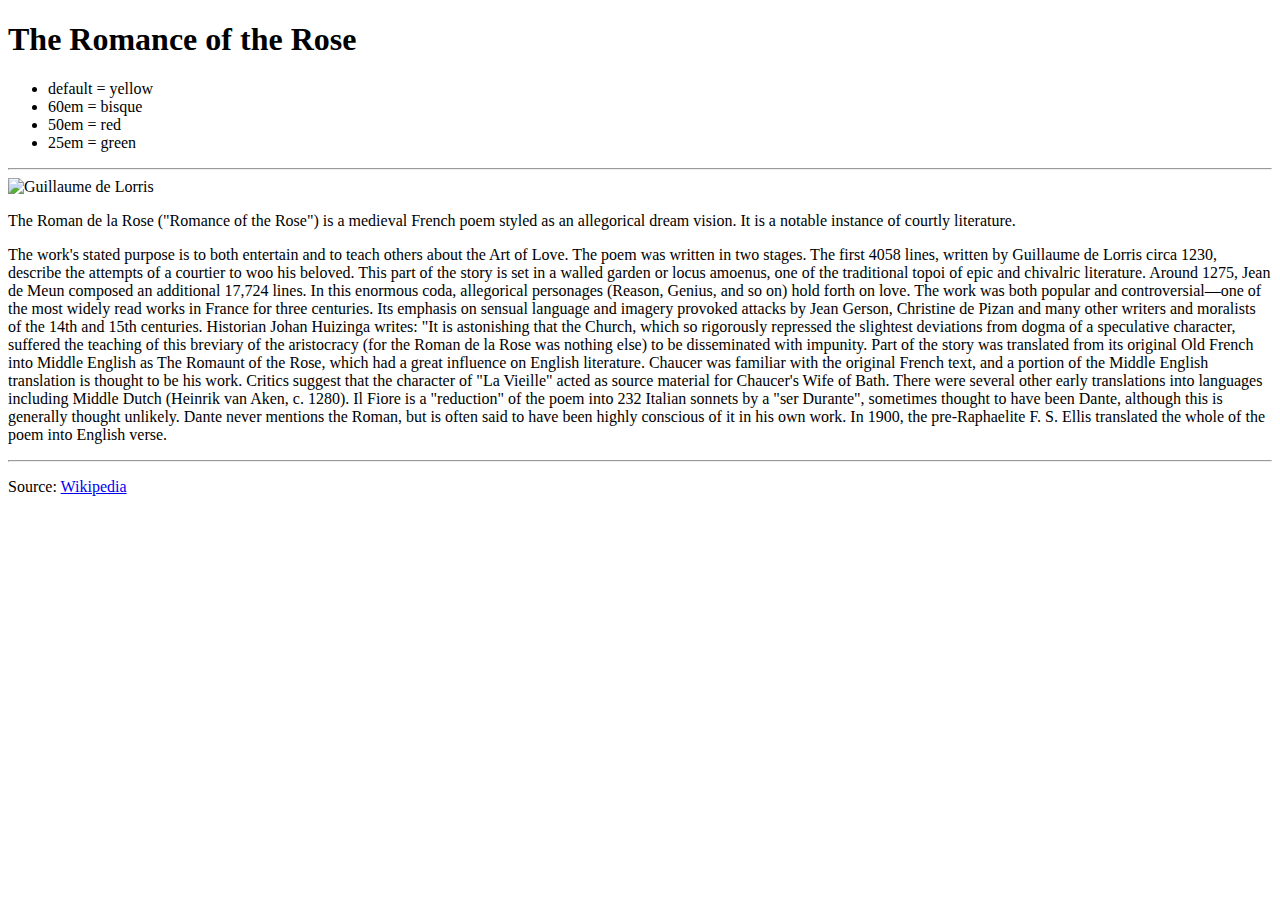
==== index.html @ a853ef80 "Add files via upload" ====
﻿<!DOCTYPE html>
<html lang="en">
<head>
<meta charset="utf-8">
<meta name="viewport" content="width=device-width, initial-scale=1, maximum-scale=3">

<meta name="author" content="John Smith">
<meta name="description" content="The Roman de la Rose is a medieval French poem published in the 13th century">
<meta name="keywords" content="Guillaume de Lorris, Jean de Meun, medieval literature, allegory">

<title>Romance of the Rose Responsive Demo</title>
<link rel="stylesheet" type="text/css" href="styles/mystyles.css">

</head>
<body>
    

<header>
<h1>The Romance of the Rose</h1>
<ul>
  <li>default = yellow</li>
  <li>60em = bisque</li>
  <li>50em = red</li>
  <li>25em = green </li>
</ul>
</header>

<hr>

<main>


<img src="images/GuillaumeDeLorris.jpg" alt="Guillaume de Lorris">


<p>
The Roman de la Rose ("Romance of the Rose") is a medieval French poem styled as an allegorical dream vision. It is a notable instance of courtly literature.</p>

<p>
The work's stated purpose is to both entertain and to teach others about the Art of Love. The poem was written in two stages. The first 4058 lines, written by Guillaume de Lorris circa 1230, describe the attempts of a courtier to woo his beloved. This part of the story is set in a walled garden or locus amoenus, one of the traditional topoi of epic and chivalric literature. Around 1275, Jean de Meun composed an additional 17,724 lines. In this enormous coda, allegorical personages (Reason, Genius, and so on) hold forth on love. The work was both popular and controversial—one of the most widely read works in France for three centuries. Its emphasis on sensual language and imagery provoked attacks by Jean Gerson, Christine de Pizan and many other writers and moralists of the 14th and 15th centuries. Historian Johan Huizinga writes: "It is astonishing that the Church, which so rigorously repressed the slightest deviations from dogma of a speculative character, suffered the teaching of this breviary of the aristocracy (for the Roman de la Rose was nothing else) to be disseminated with impunity. Part of the story was translated from its original Old French into Middle English as The Romaunt of the Rose, which had a great influence on English literature. Chaucer was familiar with the original French text, and a portion of the Middle English translation is thought to be his work. Critics suggest that the character of "La Vieille" acted as source material for Chaucer's Wife of Bath. There were several other early translations into languages including Middle Dutch (Heinrik van Aken, c. 1280). Il Fiore is a "reduction" of the poem into 232 Italian sonnets by a "ser Durante", sometimes thought to have been Dante, although this is generally thought unlikely. Dante never mentions the Roman, but is often said to have been highly conscious of it in his own work. In 1900, the pre-Raphaelite F. S. Ellis translated the whole of the poem into English verse. </p>

</main>

<hr>

<footer>
<p>Source: <a href="http://en.wikipedia.org/wiki/Roman_de_la_Rose" target="_blank">Wikipedia</a></p>
</footer>




</body>
</html>
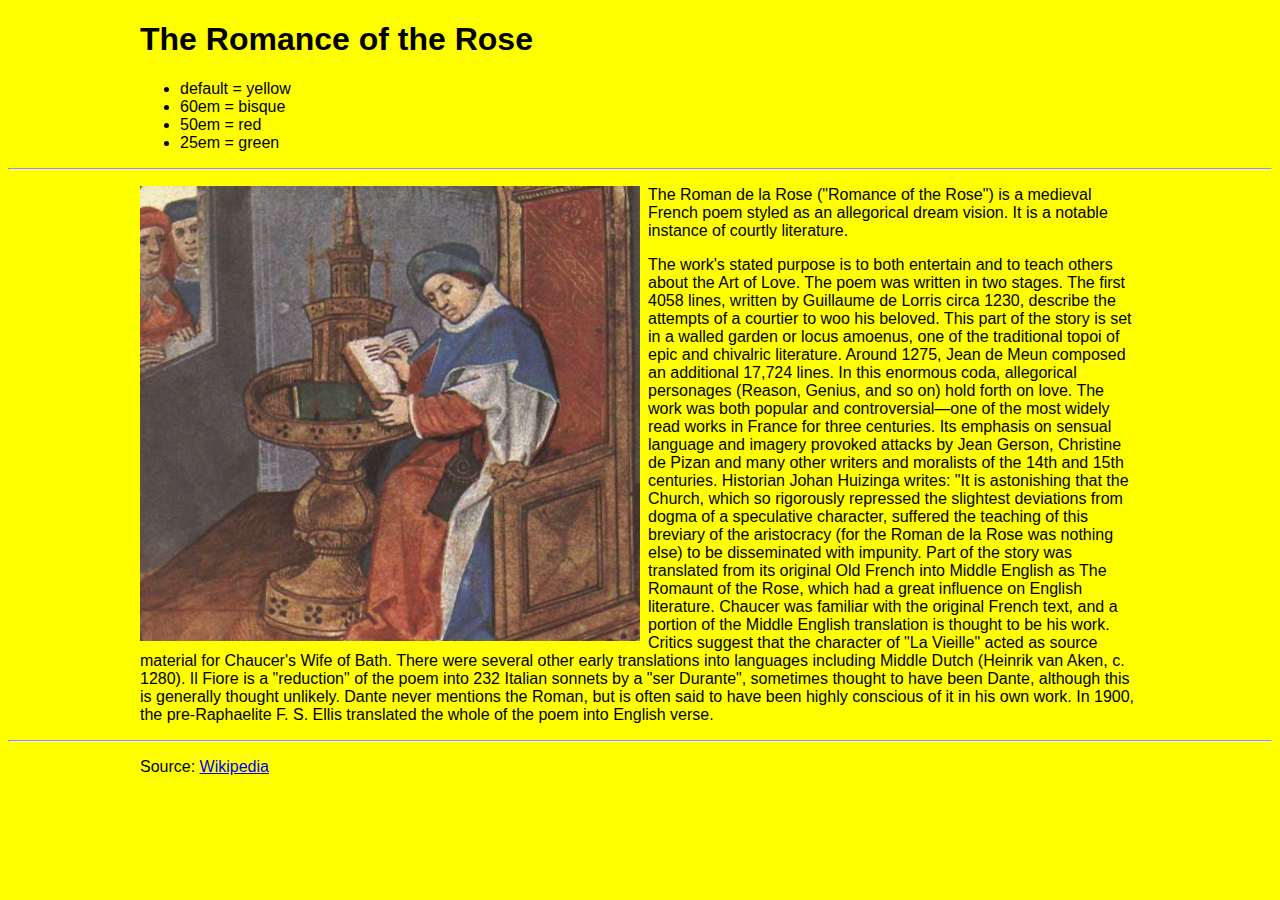
==== commit 3d5b771e: "Update index.html" ====
--- a/index.html
+++ b/index.html
@@ -9,7 +9,7 @@
 <meta name="keywords" content="Guillaume de Lorris, Jean de Meun, medieval literature, allegory">
 
 <title>Romance of the Rose Responsive Demo</title>
-<link rel="stylesheet" type="text/css" href="styles/mystyles.css">
+<link rel="stylesheet" type="text/css" href="mystyles.css">
 
 </head>
 <body>
@@ -30,7 +30,7 @@
 <main>
 
 
-<img src="images/GuillaumeDeLorris.jpg" alt="Guillaume de Lorris">
+<img src="GuillaumeDeLorris.jpg" alt="Guillaume de Lorris">
 
 
 <p>
@@ -51,4 +51,4 @@
 
 
 </body>
-</html>+</html>
--- a/mystyles.css
+++ b/mystyles.css
@@ -0,0 +1,59 @@
+article, aside, details, figcaption, figure, footer, header, menu, nav, section
+	{
+	display: block;
+	}
+
+
+body
+	{
+	background-color: yellow;
+	font-family: verdana, arial, sans-serif;
+	}
+
+header, main, footer
+	{
+	max-width: 62.5em; /* 62.5em = 1000px */
+	margin-left: auto;
+	margin-right: auto; 
+	}
+			
+img	
+	{
+	max-width: 50%;
+	min-width: 300px;
+	float: left;
+	margin-right: .5em;
+	}
+
+
+
+@media screen and (max-width: 60em) {
+	
+body
+	{
+	background-color: bisque;
+	}
+	
+}
+
+
+@media only screen and (max-width : 50em) {
+	
+body
+	{
+	background-color: red;
+	}
+		
+}
+
+
+@media only screen and (max-width : 25em) {
+	
+body
+	{
+	background-color: green;
+	}
+
+}
+
+
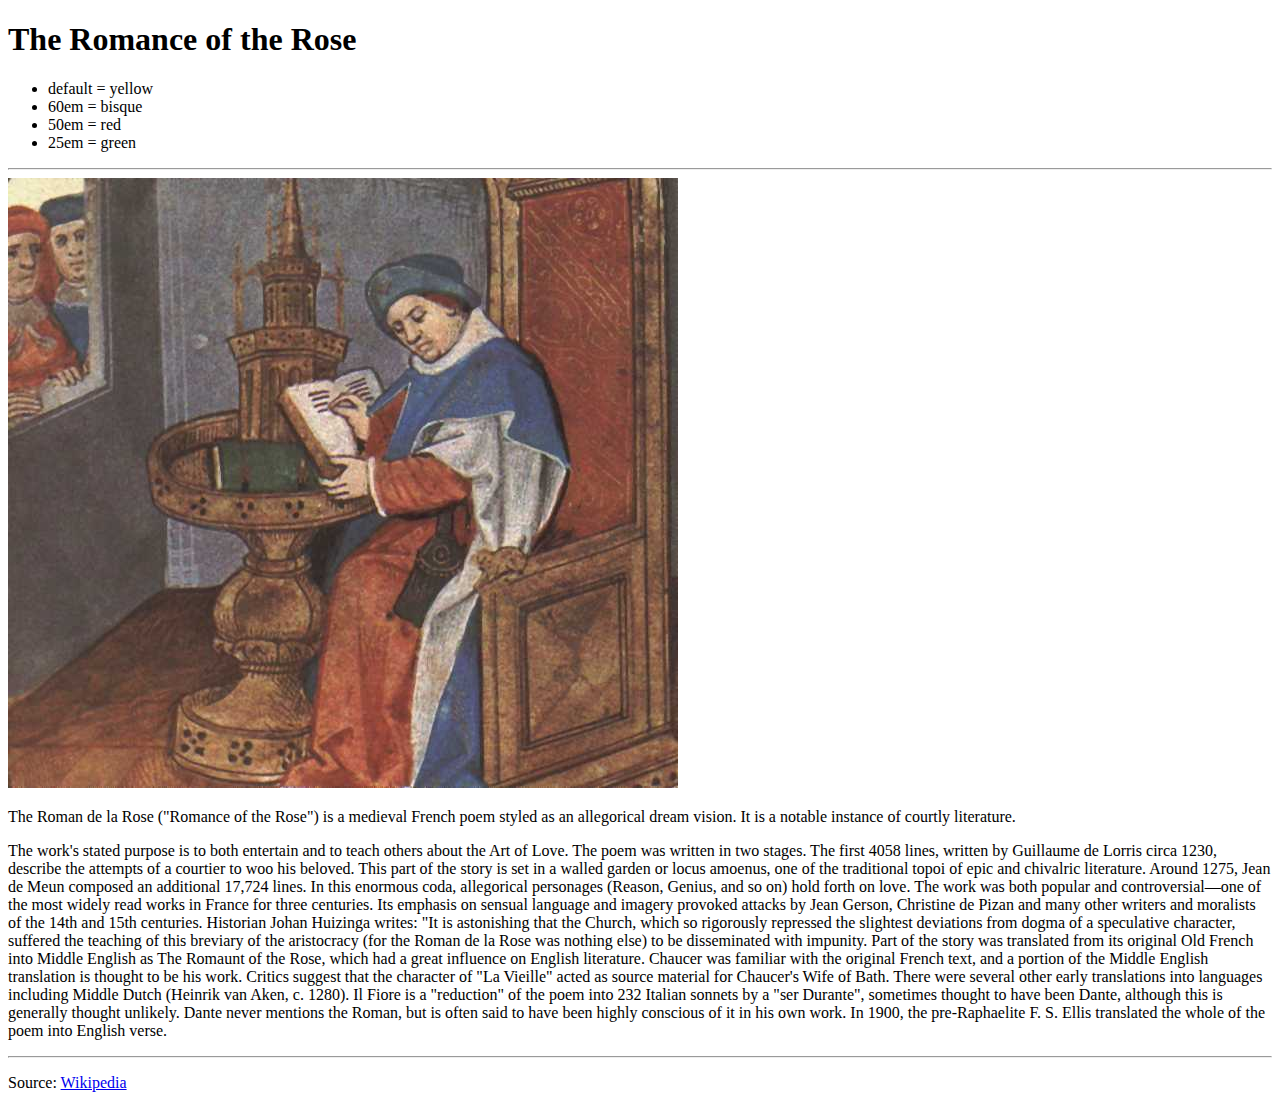
==== commit e9cf5b49: "Update index.html" ====
--- a/index.html
+++ b/index.html
@@ -9,7 +9,7 @@
 <meta name="keywords" content="Guillaume de Lorris, Jean de Meun, medieval literature, allegory">
 
 <title>Romance of the Rose Responsive Demo</title>
-<link rel="stylesheet" type="text/css" href="mystyles.css">
+<link rel="stylesheet" type="text/css" href="style/mystyles.css">
 
 </head>
 <body>
@@ -30,7 +30,7 @@
 <main>
 
 
-<img src="GuillaumeDeLorris.jpg" alt="Guillaume de Lorris">
+<img src="images/GuillaumeDeLorris.jpg" alt="Guillaume de Lorris">
 
 
 <p>
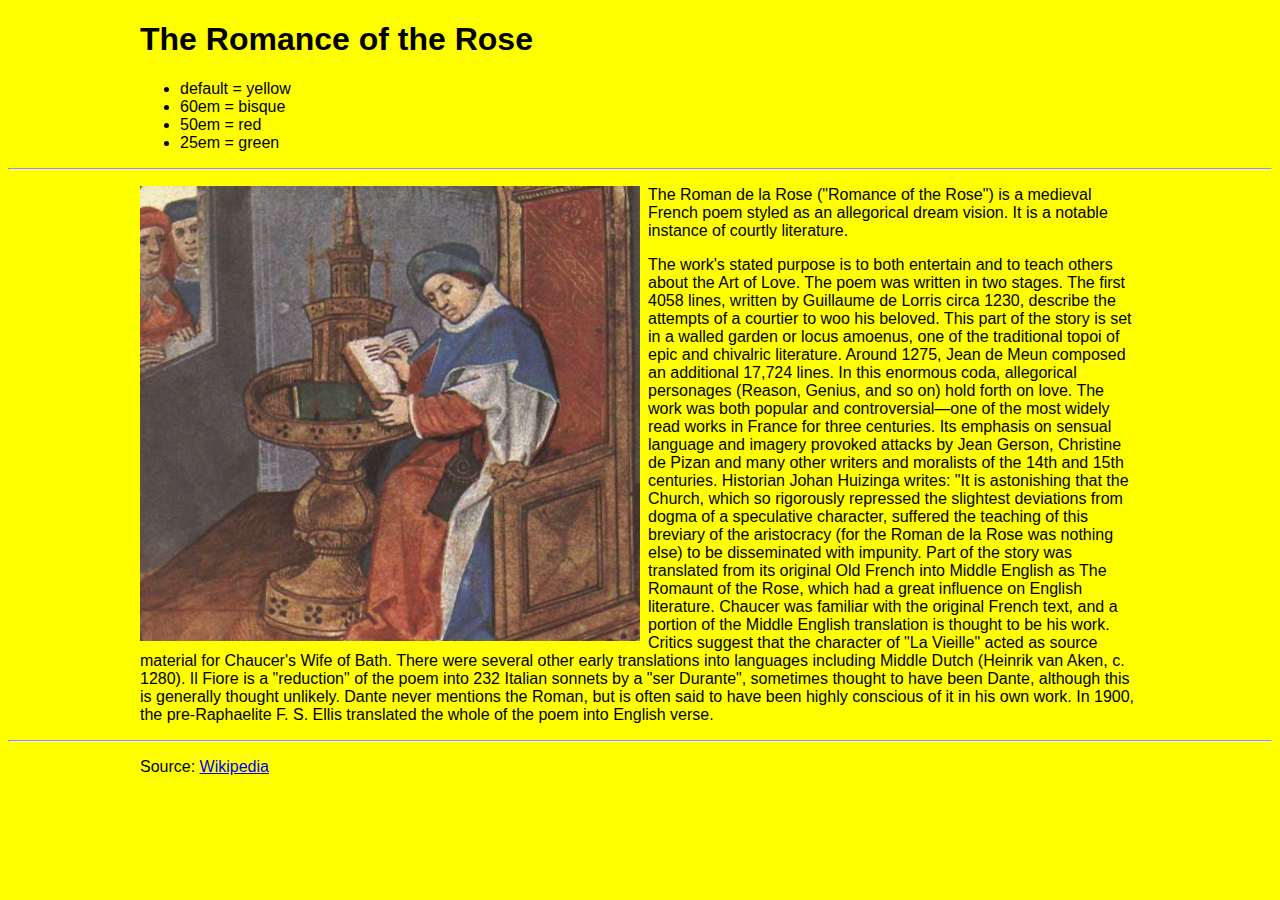
==== commit d20719ea: "Update index.html" ====
--- a/index.html
+++ b/index.html
@@ -9,7 +9,7 @@
 <meta name="keywords" content="Guillaume de Lorris, Jean de Meun, medieval literature, allegory">
 
 <title>Romance of the Rose Responsive Demo</title>
-<link rel="stylesheet" type="text/css" href="style/mystyles.css">
+<link rel="stylesheet" type="text/css" href="styles/mystyles.css">
 
 </head>
 <body>
--- a/styles/mystyles.css
+++ b/styles/mystyles.css
@@ -0,0 +1,59 @@
+article, aside, details, figcaption, figure, footer, header, menu, nav, section
+	{
+	display: block;
+	}
+
+
+body
+	{
+	background-color: yellow;
+	font-family: verdana, arial, sans-serif;
+	}
+
+header, main, footer
+	{
+	max-width: 62.5em; /* 62.5em = 1000px */
+	margin-left: auto;
+	margin-right: auto; 
+	}
+			
+img	
+	{
+	max-width: 50%;
+	min-width: 300px;
+	float: left;
+	margin-right: .5em;
+	}
+
+
+
+@media screen and (max-width: 60em) {
+	
+body
+	{
+	background-color: bisque;
+	}
+	
+}
+
+
+@media only screen and (max-width : 50em) {
+	
+body
+	{
+	background-color: red;
+	}
+		
+}
+
+
+@media only screen and (max-width : 25em) {
+	
+body
+	{
+	background-color: green;
+	}
+
+}
+
+
